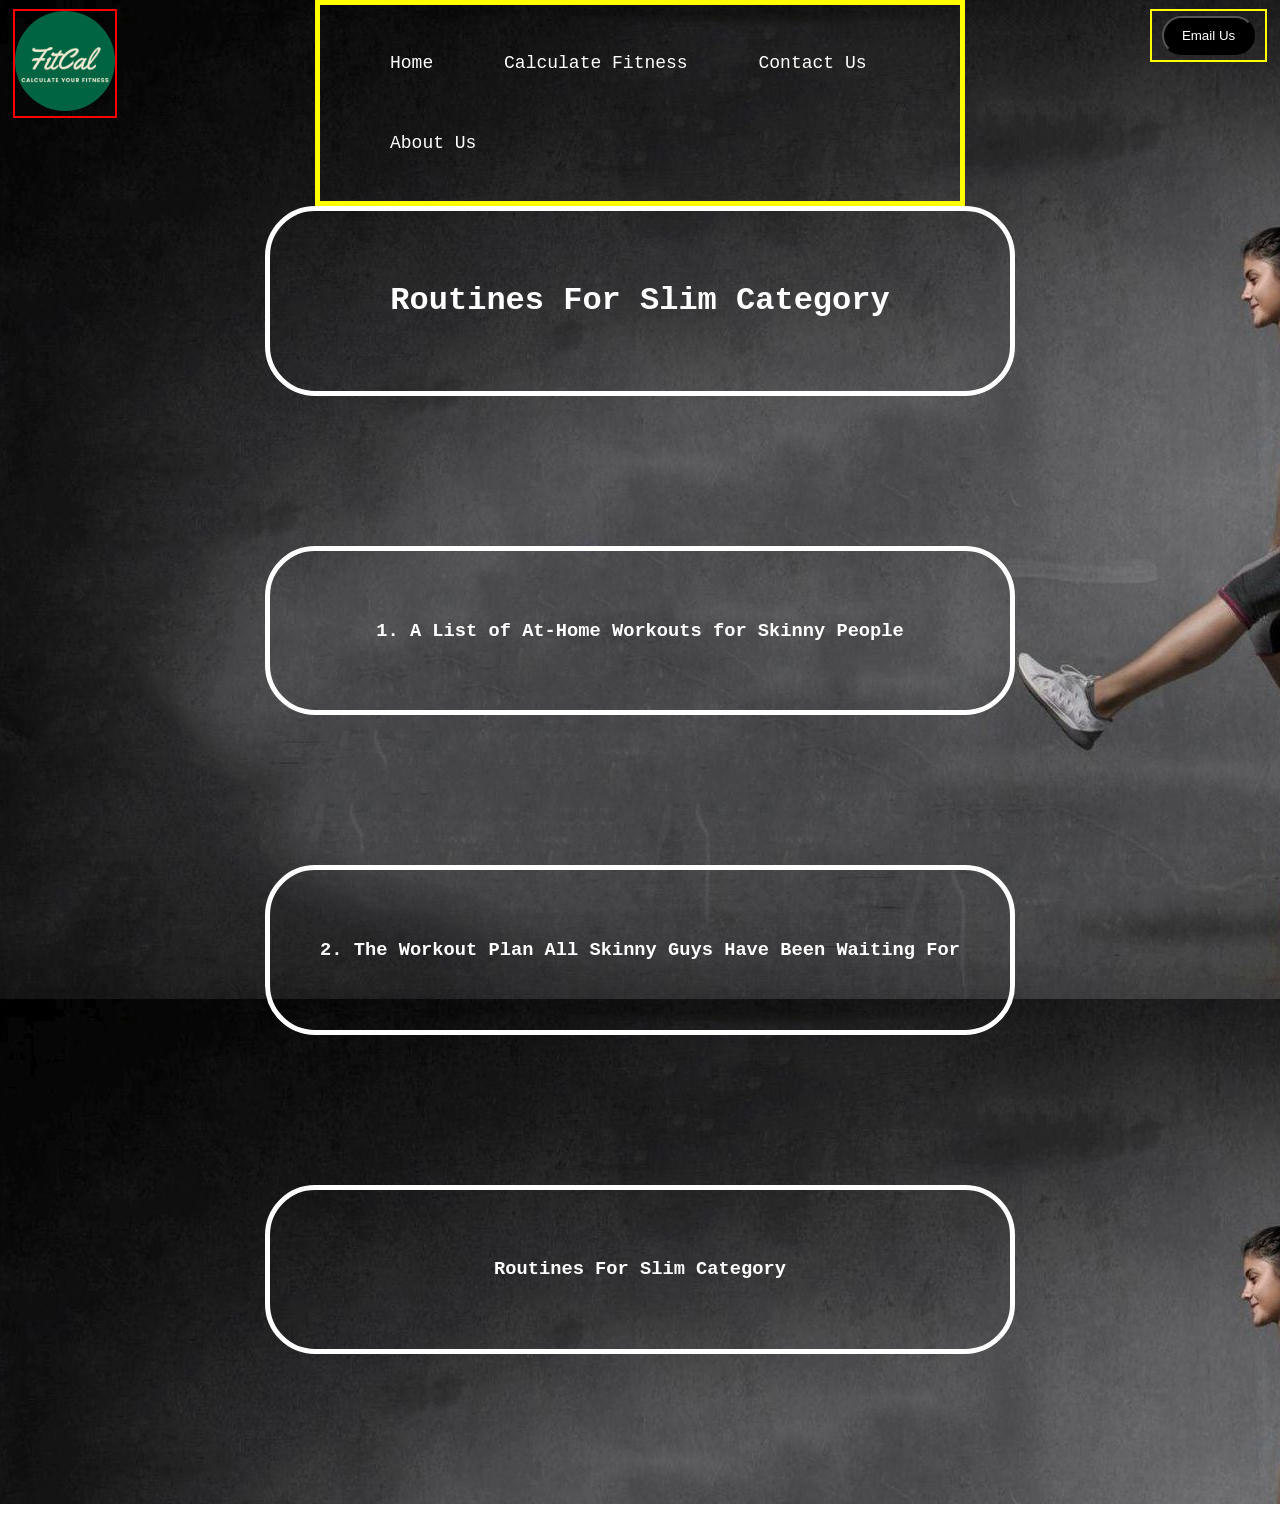
==== 1slimmen.html @ 10f349fd "Signed-off-by: prathamesh Padhye <prathameshpadhye743@gmail.com>" ====
<!DOCTYPE html>
<html lang="en">
  <head>
    <meta charset="UTF-8" />
    <meta http-equiv="X-UA-Compatible" content="IE=edge" />
    <meta name="viewport" content="width=device-width, initial-scale=1.0" />
    <title>FitCal</title>
    <link rel="stylesheet" href="css/style.css" />
    <link rel="icon" href="img/titleIcon.png" type="image/x-icon" />
    <link rel="preconnect" href="https://fonts.googleapis.com" />
    <link rel="preconnect" href="https://fonts.gstatic.com" crossorigin />
    <link
      href="https://fonts.googleapis.com/css2?family=Roboto:wght@500&family=Source+Sans+Pro:wght@300;400&display=swap"
      rel="stylesheet"
    />
    <link rel="stylesheet" href="style.css" />
    <style>
      body {
        margin: 0px;
        padding: 0px;
        background: url(img/4.jpg);
        font-family: "IBM Plex Mono", monospace;
      }
      .indcontainer {
        border: 5px solid white;
        width: 50%;
        margin: auto auto;
        padding: 50px;
        border-radius: 50px;
      }
      .indcontainer h1 {
        color: white;
        text-align: center;
      }
      .indcontainer h3 {
        color: white;
        text-align: center;
      }
      .empty {
        height: 150px;
        width: 100%;
        /* border: 5px solid white; */
      }
    </style>
  </head>
  <body>
    <header class="header">
      <!-- left div for logo -->
      <div class="left">
        <img src="img/FitCal.png" alt="" />
      </div>
      <!-- mid div for nav bar -->
      <div class="mid">
        <ul class="navbar">
          <li><a href="index.html" class="=active">Home</a></li>
          <li><a href="Fitness.html" class="=active">Calculate Fitness</a></li>
          <li><a href="Contact.html" class="=active">Contact Us</a></li>
          <li><a href="About Us.html" class="=active">About Us</a></li>
        </ul>
      </div>
      <!-- right div for button -->
      <div class="right">
        <button class="btn">Email Us</button>
      </div>
    </header>
    <div class="indcontainer">
      <h1>Routines For Slim Category</h1>
    </div>
    <div class="empty"></div>
    <div class="indcontainer">
      <h3>1. A List of At-Home Workouts for Skinny People</h3>
    </div>
    <div class="empty"></div>
    <div class="indcontainer">
      <h3>2. The Workout Plan All Skinny Guys Have Been Waiting For</h3>
    </div>
    <div class="empty"></div>
    <div class="indcontainer">
      <h3>Routines For Slim Category</h3>
    </div>
    <div class="empty"></div>
  </body>
</html>
---- css/style.css ----
.left {
    display: inline-block;
    position: absolute;
    left: 1%;
    top: 1%;
    border: 2px solid red;
  }
  .left img {
    width: 100px;
    border-radius: 50%;
  }
  .mid {
    display: block;
    width: 50%;
    margin: auto auto;
    font-size: large;
    border: 5px solid yellow;
  }
  .right {
    position: absolute;
    right: 1%;
    top: 1%;
    display: inline-block;
    border: 2px solid yellow;
  }
  .btn{
    margin: 5px 10px;
    background-color: black;
    color: white;
    padding: 10px 18px;
    border-radius: 20px;
    cursor: pointer;
    
  }
  
  .navbar {
    display: inline-block;
  }
  .navbar li {
    display: inline-block;
  }
  .navbar li a {
    color: white;
    display: inline-block;
    text-decoration: none;
    padding: 30px;
  }
  .navbar li a:hover,
  .navbar li a.active {
    text-decoration: underline;
    color: rgb(96, 95, 98);
  }
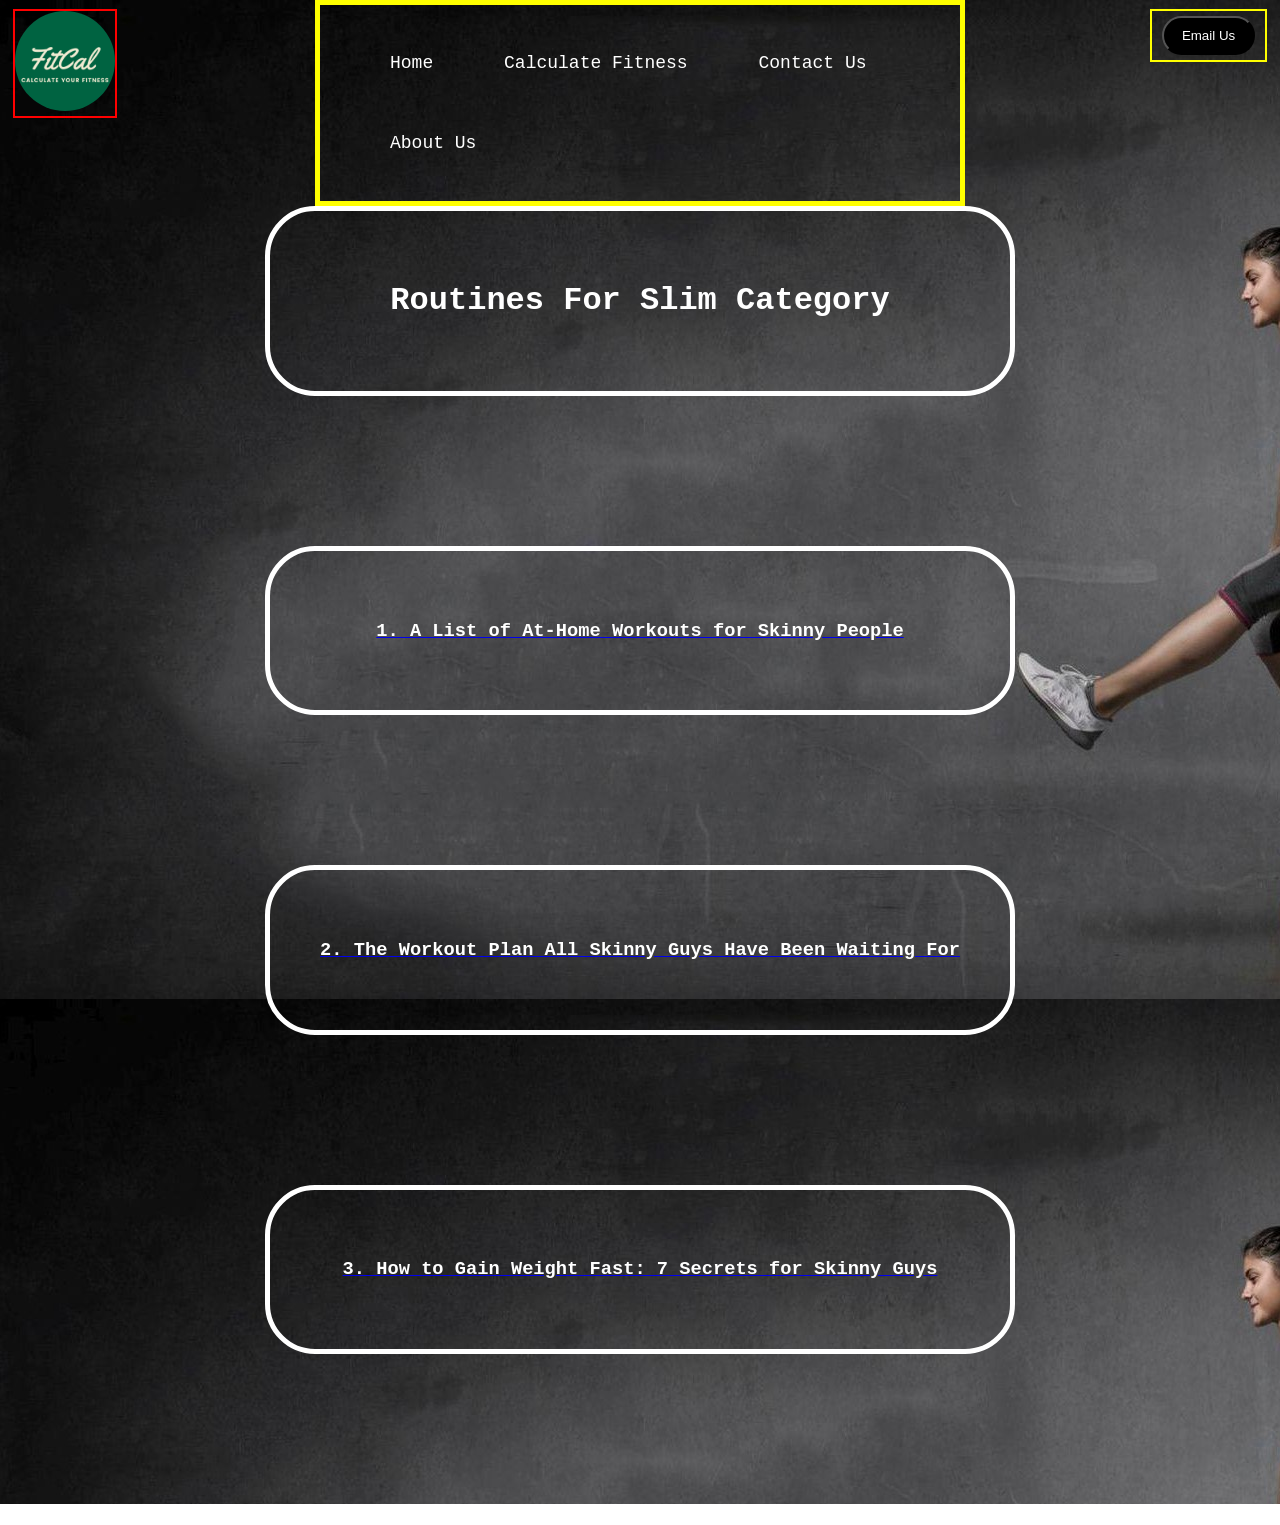
==== commit 55fee583: "Signed-off-by: prathamesh Padhye <prathameshpadhye743@gmail.com>" ====
--- a/1slimmen.html
+++ b/1slimmen.html
@@ -68,15 +68,21 @@
     </div>
     <div class="empty"></div>
     <div class="indcontainer">
-      <h3>1. A List of At-Home Workouts for Skinny People</h3>
+      <a href="https://www.livestrong.com/article/464318-a-list-of-a-good-workouts-at-home-for-skinny-people/">
+        <h3>1. A List of At-Home Workouts for Skinny People</h3>
+      </a>
     </div>
     <div class="empty"></div>
     <div class="indcontainer">
-      <h3>2. The Workout Plan All Skinny Guys Have Been Waiting For</h3>
+      <a href="https://www.menshealth.com/fitness/a19540601/skinny-man-transformation-plan/">
+        <h3>2. The Workout Plan All Skinny Guys Have Been Waiting For</h3>
+      </a>
     </div>
     <div class="empty"></div>
     <div class="indcontainer">
-      <h3>Routines For Slim Category</h3>
+      <a href="https://www.trifectanutrition.com/blog/how-to-gain-weight-fast-secrets-for-skinny-guys">
+        <h3>3. How to Gain Weight Fast: 7 Secrets for Skinny Guys</h3>
+      </a>
     </div>
     <div class="empty"></div>
   </body>
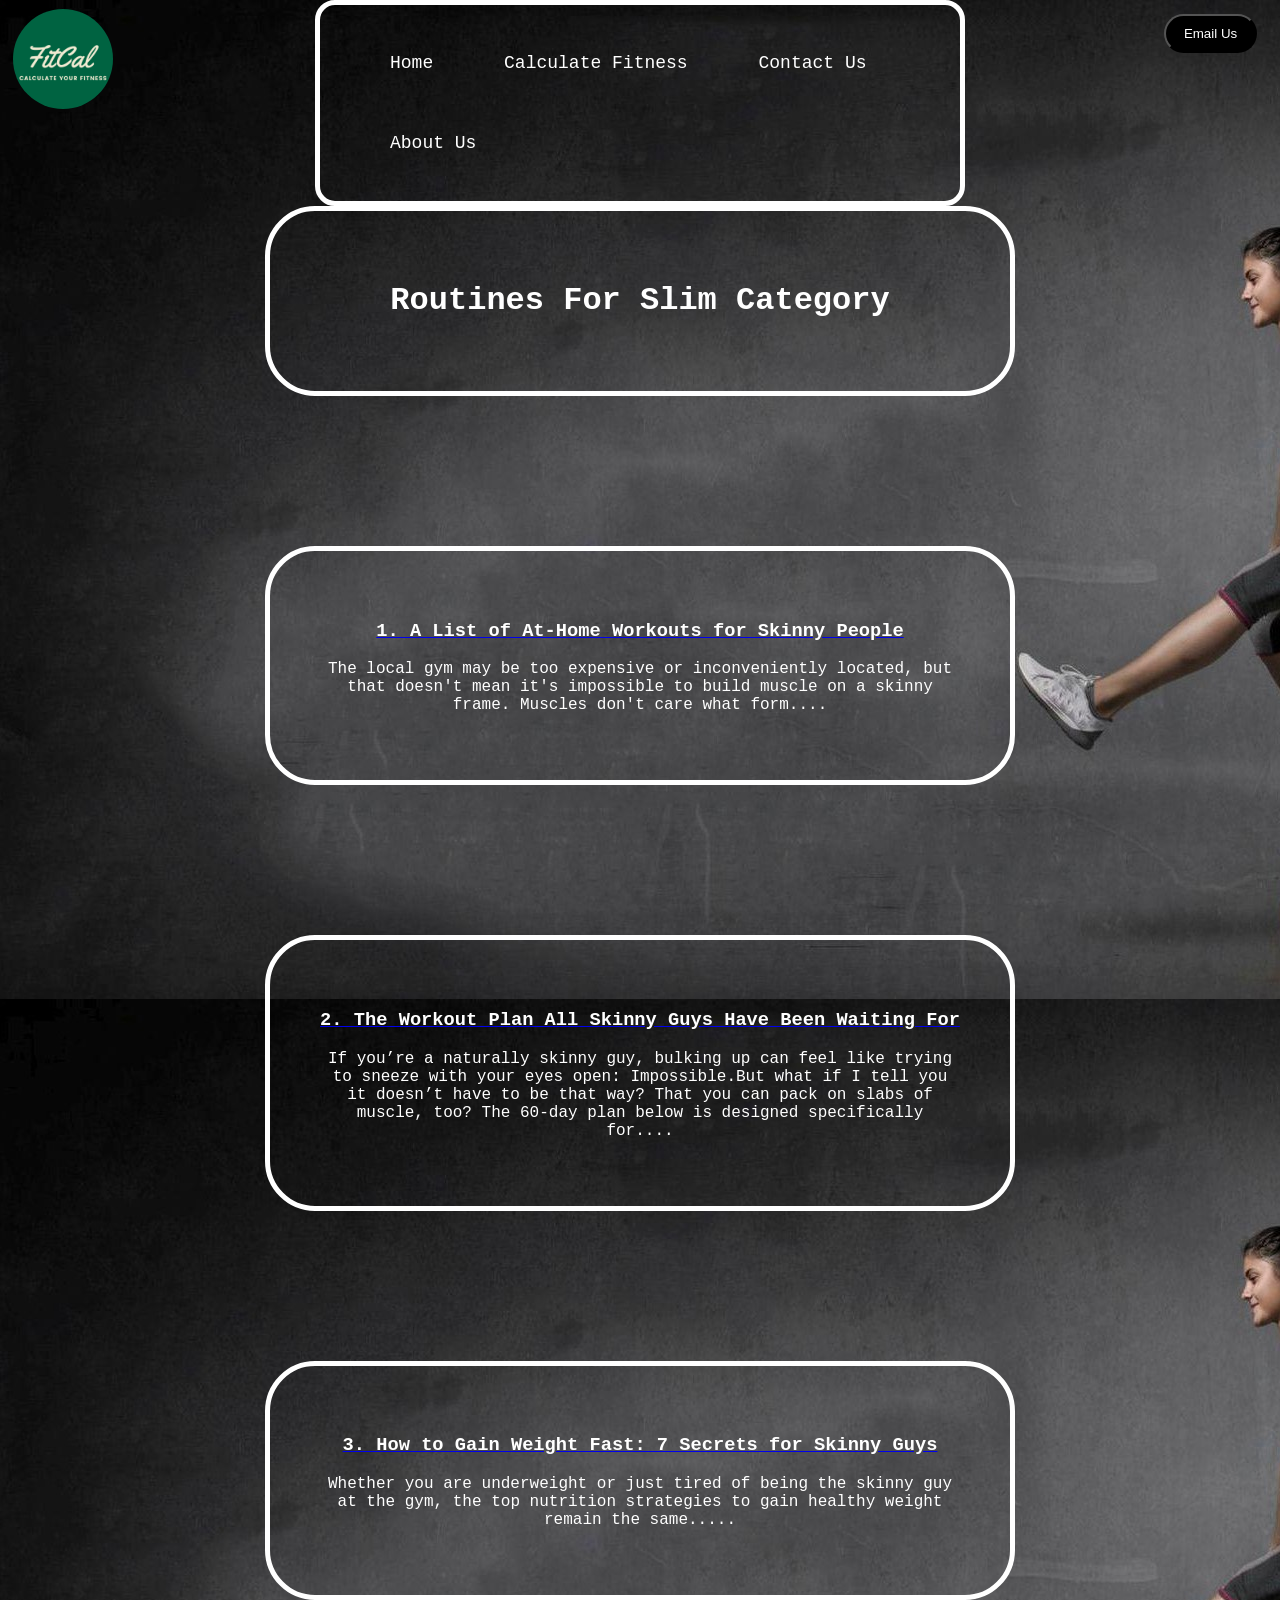
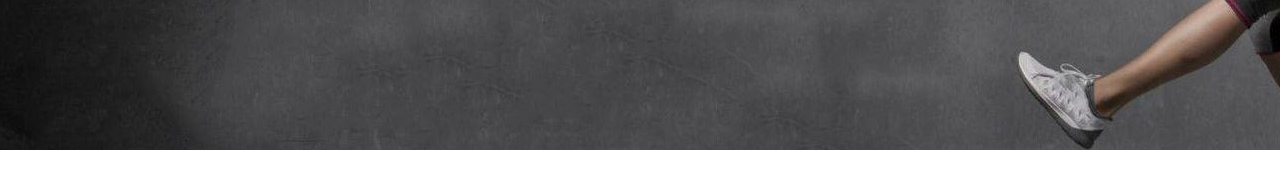
==== commit 111e0a5c: "Signed-off-by: prathamesh Padhye <prathameshpadhye743@gmail.com>" ====
--- a/1slimmen.html
+++ b/1slimmen.html
@@ -36,6 +36,10 @@
         color: white;
         text-align: center;
       }
+      .indcontainer p {
+        color: white;
+        text-align: center;
+      }
       .empty {
         height: 150px;
         width: 100%;
@@ -71,18 +75,23 @@
       <a href="https://www.livestrong.com/article/464318-a-list-of-a-good-workouts-at-home-for-skinny-people/">
         <h3>1. A List of At-Home Workouts for Skinny People</h3>
       </a>
+        <p>The local gym may be too expensive or inconveniently located, but that doesn't mean it's impossible to build muscle on a skinny frame. Muscles don't care what form....</p>
     </div>
     <div class="empty"></div>
     <div class="indcontainer">
       <a href="https://www.menshealth.com/fitness/a19540601/skinny-man-transformation-plan/">
         <h3>2. The Workout Plan All Skinny Guys Have Been Waiting For</h3>
       </a>
+      <p>If you’re a naturally skinny guy, bulking up can feel like trying to sneeze with your eyes open: Impossible.But what if I tell you it doesn’t have to be that way? That you can pack on slabs of muscle, too?
+
+        The 60-day plan below is designed specifically for....</p>
     </div>
     <div class="empty"></div>
     <div class="indcontainer">
       <a href="https://www.trifectanutrition.com/blog/how-to-gain-weight-fast-secrets-for-skinny-guys">
         <h3>3. How to Gain Weight Fast: 7 Secrets for Skinny Guys</h3>
       </a>
+      <p>Whether you are underweight or just tired of being the skinny guy at the gym, the top nutrition strategies to gain healthy weight remain the same.....</p>
     </div>
     <div class="empty"></div>
   </body>
--- a/css/style.css
+++ b/css/style.css
@@ -4,7 +4,7 @@
     position: absolute;
     left: 1%;
     top: 1%;
-    border: 2px solid red;
+    /* border: 2px solid red; */
   }
   .left img {
     width: 100px;
@@ -15,14 +15,15 @@
     width: 50%;
     margin: auto auto;
     font-size: large;
-    border: 5px solid yellow;
+    border: 5px solid white;
+    border-radius: 20px;
   }
   .right {
     position: absolute;
     right: 1%;
     top: 1%;
     display: inline-block;
-    border: 2px solid yellow;
+    /* border: 2px solid yellow; */
   }
   .btn{
     margin: 5px 10px;
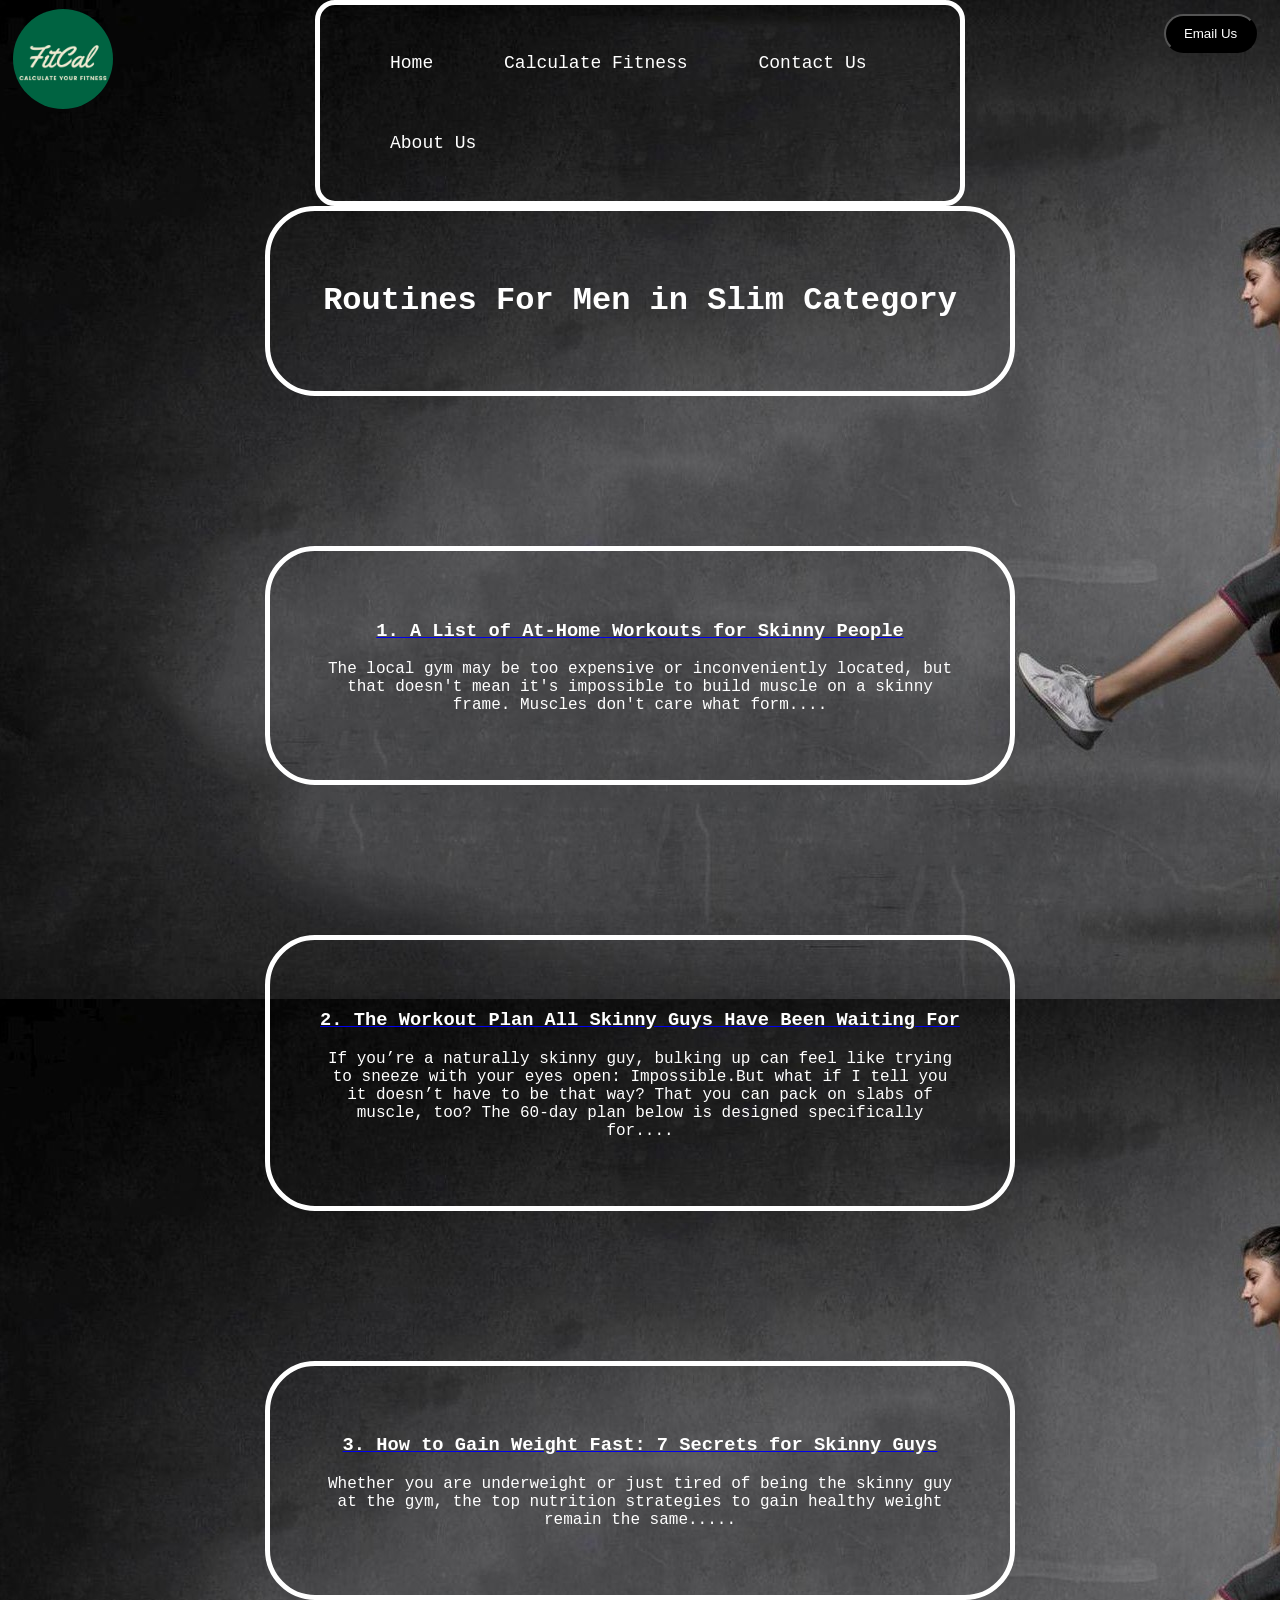
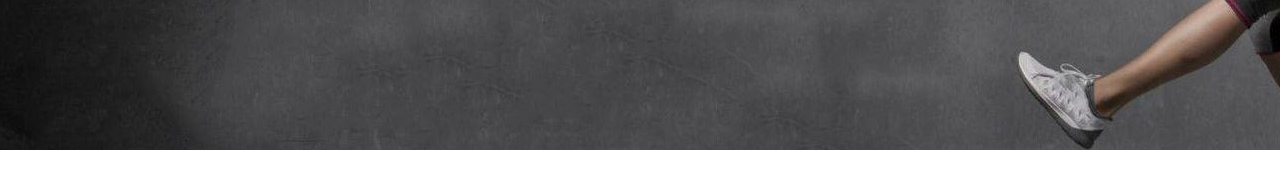
==== commit aa9dd319: "index html updated Signed-off-by: prathamesh Padhye <prathameshpadhye743@gmail.com>" ====
--- a/1slimmen.html
+++ b/1slimmen.html
@@ -68,7 +68,7 @@
       </div>
     </header>
     <div class="indcontainer">
-      <h1>Routines For Slim Category</h1>
+      <h1>Routines For Men in Slim Category</h1>
     </div>
     <div class="empty"></div>
     <div class="indcontainer">
